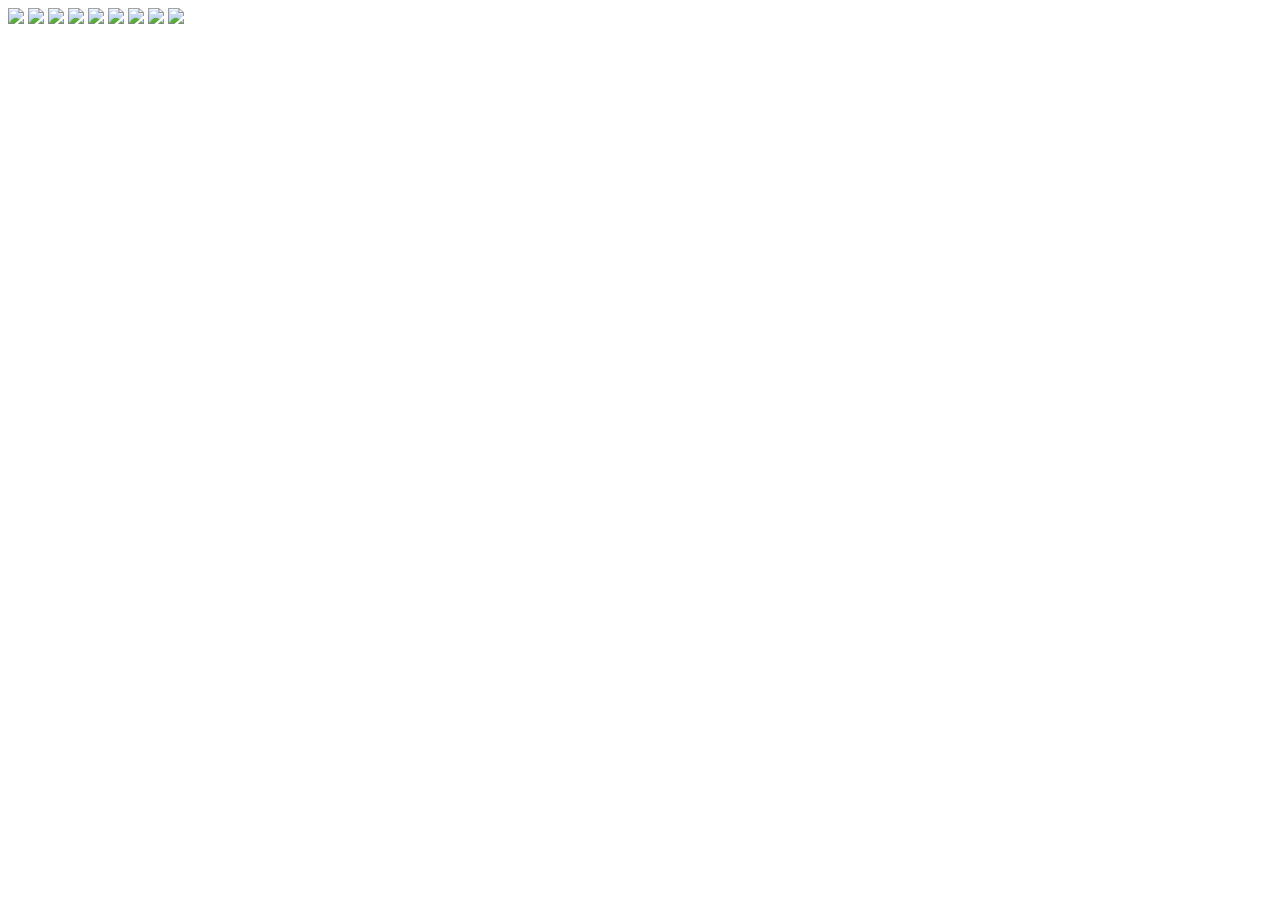
==== src/main/resources/static/html/main.html @ 484998a5 "add static resources" ====
<!DOCTYPE html>
<html>
<head>
<meta charset="UTF-8">
<style type="text/css">
body {overflow:hidden;}
</style>
</head>
<body>
<img src="/img/1.jpg" onclick="add(this)" style="max-width:100%">
<img src="/img/1.jpg" onclick="add(this)" style="max-width:100%">
<img src="/img/1.jpg" onclick="add(this)" style="max-width:100%">
<img src="/img/1.jpg" onclick="add(this)" style="max-width:100%">
<img src="/img/1.jpg" onclick="add(this)" style="max-width:100%">
<img src="/img/1.jpg" onclick="add(this)" style="max-width:100%">
<img src="/img/1.jpg" onclick="add(this)" style="max-width:100%">
<img src="/img/1.jpg" onclick="add(this)" style="max-width:100%">
<img src="/img/1.jpg" onclick="add(this)" style="max-width:100%">
</body>
</html>
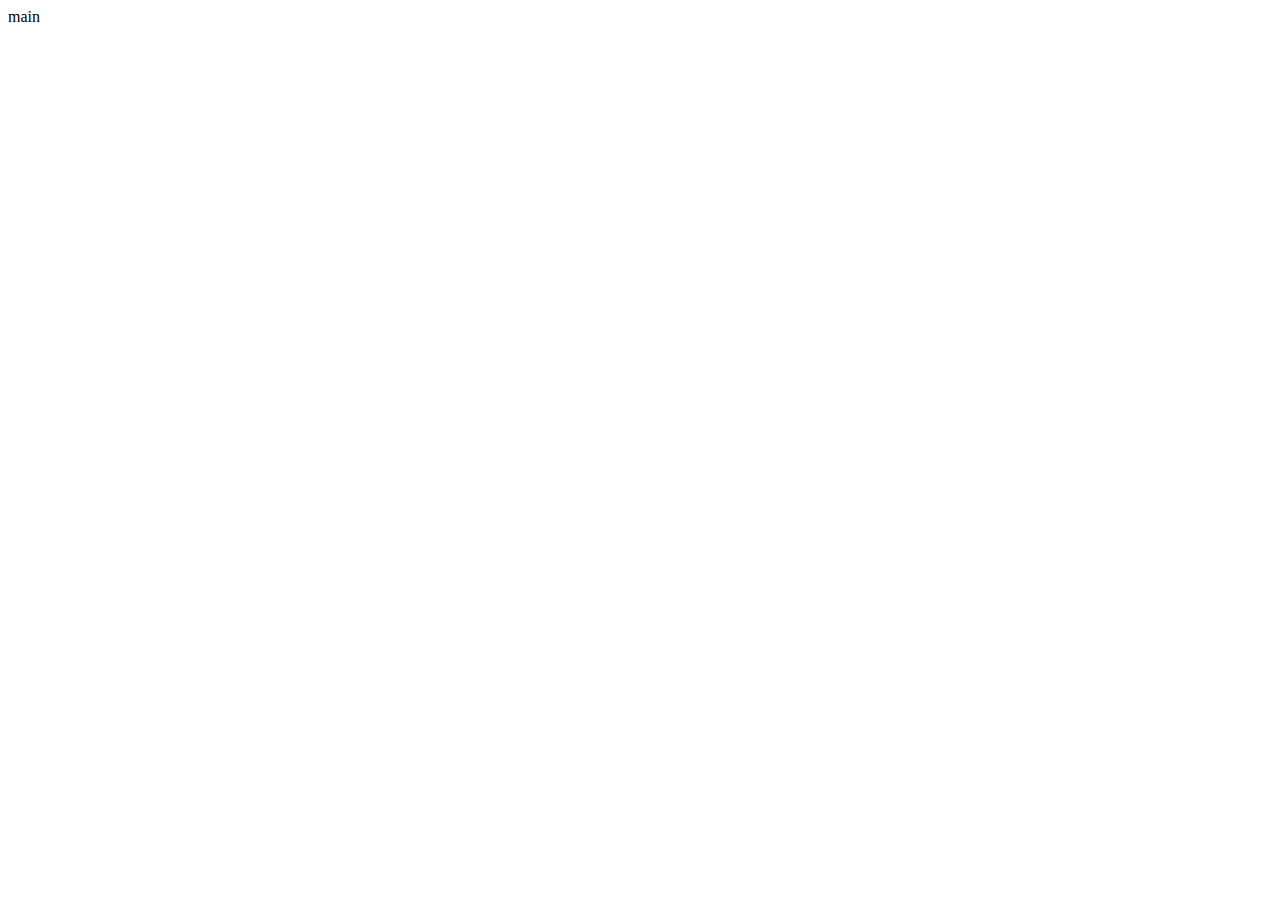
==== commit ea2108b0: "dev environment" ====
--- a/src/main/resources/static/html/main.html
+++ b/src/main/resources/static/html/main.html
@@ -2,19 +2,10 @@
 <html>
 <head>
 <meta charset="UTF-8">
-<style type="text/css">
-body {overflow:hidden;}
-</style>
+<style type="text/css">@import url("/css/base.css");@import url("/css/main.css");</style>
+<script type="text/javascript" src="/js/main.js"></script>
 </head>
 <body>
-<img src="/img/1.jpg" onclick="add(this)" style="max-width:100%">
-<img src="/img/1.jpg" onclick="add(this)" style="max-width:100%">
-<img src="/img/1.jpg" onclick="add(this)" style="max-width:100%">
-<img src="/img/1.jpg" onclick="add(this)" style="max-width:100%">
-<img src="/img/1.jpg" onclick="add(this)" style="max-width:100%">
-<img src="/img/1.jpg" onclick="add(this)" style="max-width:100%">
-<img src="/img/1.jpg" onclick="add(this)" style="max-width:100%">
-<img src="/img/1.jpg" onclick="add(this)" style="max-width:100%">
-<img src="/img/1.jpg" onclick="add(this)" style="max-width:100%">
+main
 </body>
 </html>